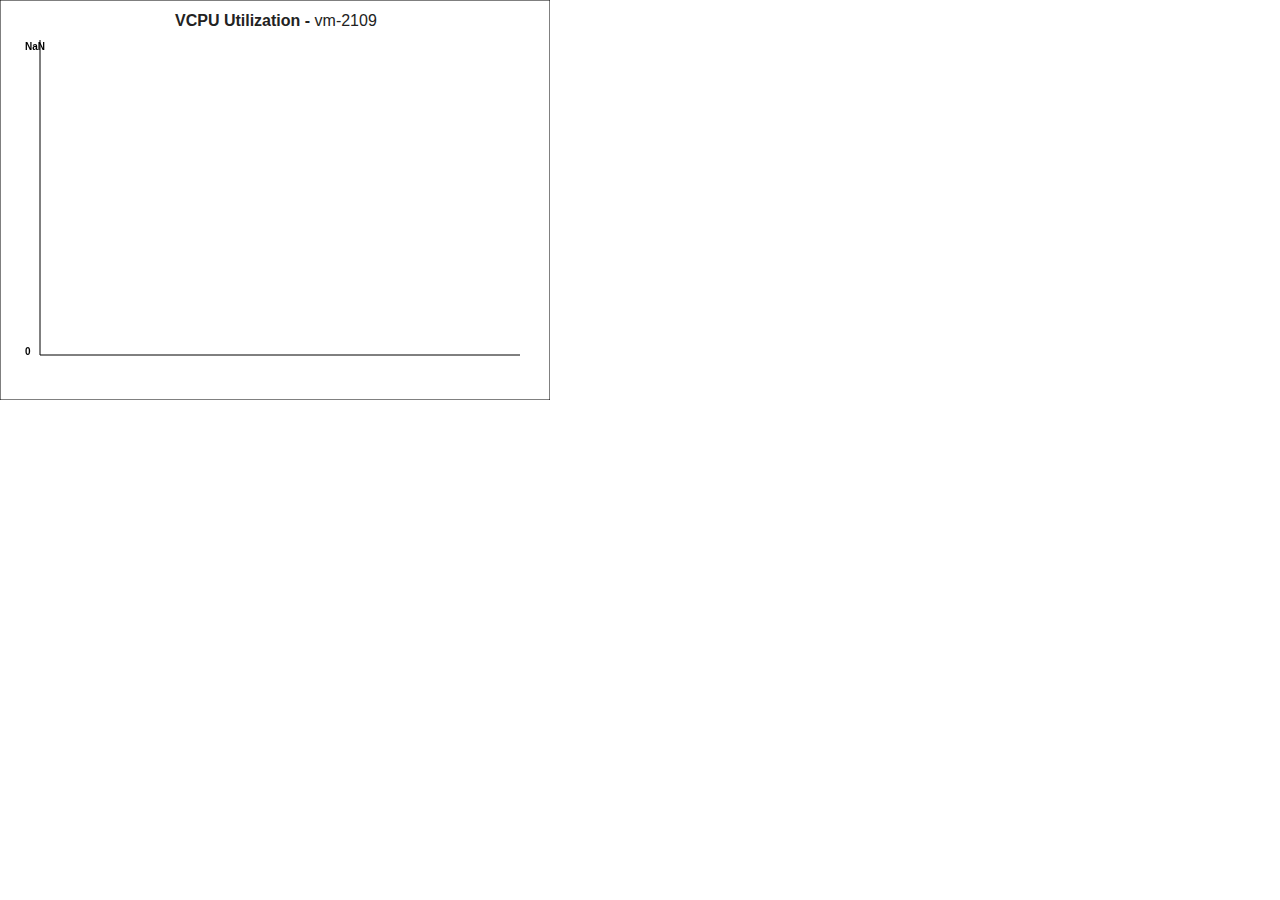
==== index.html @ 73970019 "First big commit of working HTML5 graphs" ====
<!DOCTYPE html>

<!--[if lt IE 7]>      <html class="no-js lt-ie9 lt-ie8 lt-ie7"> <![endif]-->
<!--[if IE 7]>         <html class="no-js lt-ie9 lt-ie8"> <![endif]-->
<!--[if IE 8]>         <html class="no-js lt-ie9"> <![endif]-->
<!--[if gt IE 8]><!--> <html class="no-js"> <!--<![endif]-->

    <head>
        <meta charset="utf-8">
        <meta http-equiv="X-UA-Compatible" content="IE=edge,chrome=1">
        <title>VMTurbo Entity Graph</title>
        <meta name="description" content="A graph of a VMTEntity">
        <meta name="viewport" content="width=device-width">

        <!-- Stylesheets and scripts that can't wait -->
        <link rel="stylesheet" href="css/normalize.css">
        <link rel="stylesheet" href="css/main.css">
        <link rel="stylesheet" href="css/vmt.css">

        <script src="js/vendor/modernizr-2.6.2.min.js"></script>
        <script src="//ajax.googleapis.com/ajax/libs/jquery/1.8.3/jquery.min.js"></script>
        <script>window.jQuery || document.write('<script src="js/vendor/jquery-1.8.3.min.js"><\/script>')</script>
        <script src="js/plugins.js"></script>

    </head>

    <body>
        <!--[if lt IE 7]>
            <p class="chromeframe">You are using an <strong>outdated</strong> browser. Please <a href="http://browsehappy.com/">upgrade your browser</a> or <a href="http://www.google.com/chromeframe/?redirect=true">activate Google Chrome Frame</a> to improve your experience.</p>
        <![endif]-->

        <!-- Main Content -->

        <script>
            jQuery ( document ).ready ( function ( ) {
                startApp ( );
            } );
        </script>

        <div id="centercontainer" style="width: 100%" align="center">
            <div id="maincontentcontainer"></div>
        </div>

        <!-- Scripts that can wait -->

        <!-- JSBase Framework -->
        <script type="text/javascript" src="js/tcoz/jsbase/jsbase.js"></script>
        <script type="text/javascript" src="js/tcoz/jsbase/singletons_jsbase.js"></script>
        <script type="text/javascript" src="js/tcoz/jsbase/utils_jsbase.js"></script>
        <script type="text/javascript" src="js/tcoz/jsbase/commands_jsbase.js"></script>

        <!-- App-specific JS-->
        <script type="text/javascript" src="js/com/vmtentitygraph/main.js"></script>
        <script type="text/javascript" src="js/com/vmtentitygraph/ui/singletons.js"></script>
        <script type="text/javascript" src="js/com/vmtentitygraph/ui/commands.js"></script>
        <script type="text/javascript" src="js/com/vmtentitygraph/ui/views.js"></script>
        <script type="text/javascript" src="js/com/vmtentitygraph/ui/controllers.js"></script>
        <script type="text/javascript" src="js/com/vmtentitygraph/ui/enums.js"></script>
        <script type="text/javascript" src="js/com/vmtentitygraph/ui/parsers.js"></script>

    </body>

</html>
---- css/main.css ----
/*
 * HTML5 Boilerplate
 *
 * What follows is the result of much research on cross-browser styling.
 * Credit left inline and big thanks to Nicolas Gallagher, Jonathan Neal,
 * Kroc Camen, and the H5BP dev community and team.
 */

/* ==========================================================================
   Base styles: opinionated defaults
   ========================================================================== */

html,
button,
input,
select,
textarea {
    color: #222;
}

body {
    font-size: 1em;
    line-height: 1.4;
}

/*
 * Remove text-shadow in selection highlight: h5bp.com/i
 * These selection declarations have to be separate.
 * Customize the background color to match your design.
 */

::-moz-selection {
    background: #b3d4fc;
    text-shadow: none;
}

::selection {
    background: #b3d4fc;
    text-shadow: none;
}

/*
 * A better looking default horizontal rule
 */

hr {
    display: block;
    height: 1px;
    border: 0;
    border-top: 1px solid #ccc;
    margin: 1em 0;
    padding: 0;
}

/*
 * Remove the gap between images and the bottom of their containers: h5bp.com/i/440
 */

img {
    vertical-align: middle;
}

/*
 * Remove default fieldset styles.
 */

fieldset {
    border: 0;
    margin: 0;
    padding: 0;
}

/*
 * Allow only vertical resizing of textareas.
 */

textarea {
    resize: vertical;
}

/* ==========================================================================
   Chrome Frame prompt
   ========================================================================== */

.chromeframe {
    margin: 0.2em 0;
    background: #ccc;
    color: #000;
    padding: 0.2em 0;
}

/* ==========================================================================
   Author's custom styles
   ========================================================================== */

















/* ==========================================================================
   Helper classes
   ========================================================================== */

/*
 * Image replacement
 */

.ir {
    background-color: transparent;
    border: 0;
    overflow: hidden;
    /* IE 6/7 fallback */
    *text-indent: -9999px;
}

.ir:before {
    content: "";
    display: block;
    width: 0;
    height: 100%;
}

/*
 * Hide from both screenreaders and browsers: h5bp.com/u
 */

.hidden {
    display: none !important;
    visibility: hidden;
}

/*
 * Hide only visually, but have it available for screenreaders: h5bp.com/v
 */

.visuallyhidden {
    border: 0;
    clip: rect(0 0 0 0);
    height: 1px;
    margin: -1px;
    overflow: hidden;
    padding: 0;
    position: absolute;
    width: 1px;
}

/*
 * Extends the .visuallyhidden class to allow the element to be focusable
 * when navigated to via the keyboard: h5bp.com/p
 */

.visuallyhidden.focusable:active,
.visuallyhidden.focusable:focus {
    clip: auto;
    height: auto;
    margin: 0;
    overflow: visible;
    position: static;
    width: auto;
}

/*
 * Hide visually and from screenreaders, but maintain layout
 */

.invisible {
    visibility: hidden;
}

/*
 * Clearfix: contain floats
 *
 * For modern browsers
 * 1. The space content is one way to avoid an Opera bug when the
 *    `contenteditable` attribute is included anywhere else in the document.
 *    Otherwise it causes space to appear at the top and bottom of elements
 *    that receive the `clearfix` class.
 * 2. The use of `table` rather than `block` is only necessary if using
 *    `:before` to contain the top-margins of child elements.
 */

.clearfix:before,
.clearfix:after {
    content: " "; /* 1 */
    display: table; /* 2 */
}

.clearfix:after {
    clear: both;
}

/*
 * For IE 6/7 only
 * Include this rule to trigger hasLayout and contain floats.
 */

.clearfix {
    *zoom: 1;
}

/* ==========================================================================
   EXAMPLE Media Queries for Responsive Design.
   Theses examples override the primary ('mobile first') styles.
   Modify as content requires.
   ========================================================================== */

@media only screen and (min-width: 35em) {
    /* Style adjustments for viewports that meet the condition */
}

@media only screen and (-webkit-min-device-pixel-ratio: 1.5),
       only screen and (min-resolution: 144dpi) {
    /* Style adjustments for high resolution devices */
}

/* ==========================================================================
   Print styles.
   Inlined to avoid required HTTP connection: h5bp.com/r
   ========================================================================== */

@media print {
    * {
        background: transparent !important;
        color: #000 !important; /* Black prints faster: h5bp.com/s */
        box-shadow: none !important;
        text-shadow: none !important;
    }

    a,
    a:visited {
        text-decoration: underline;
    }

    a[href]:after {
        content: " (" attr(href) ")";
    }

    abbr[title]:after {
        content: " (" attr(title) ")";
    }

    /*
     * Don't show links for images, or javascript/internal links
     */

    .ir a:after,
    a[href^="javascript:"]:after,
    a[href^="#"]:after {
        content: "";
    }

    pre,
    blockquote {
        border: 1px solid #999;
        page-break-inside: avoid;
    }

    thead {
        display: table-header-group; /* h5bp.com/t */
    }

    tr,
    img {
        page-break-inside: avoid;
    }

    img {
        max-width: 100% !important;
    }

    @page {
        margin: 0.5cm;
    }

    p,
    h2,
    h3 {
        orphans: 3;
        widows: 3;
    }

    h2,
    h3 {
        page-break-after: avoid;
    }
}
---- css/vmt.css ----
/* CSS 3 FEATURES */
.roundedcorners {
    -moz-border-radius: 10px;
    border-radius: 10px;
}

.boxshadow {
    -moz-box-shadow: 4px 4px 2px #000;
    -webkit-box-shadow: 4px 4px 2px #000;
    box-shadow: 4px 4px 2px #000;
}
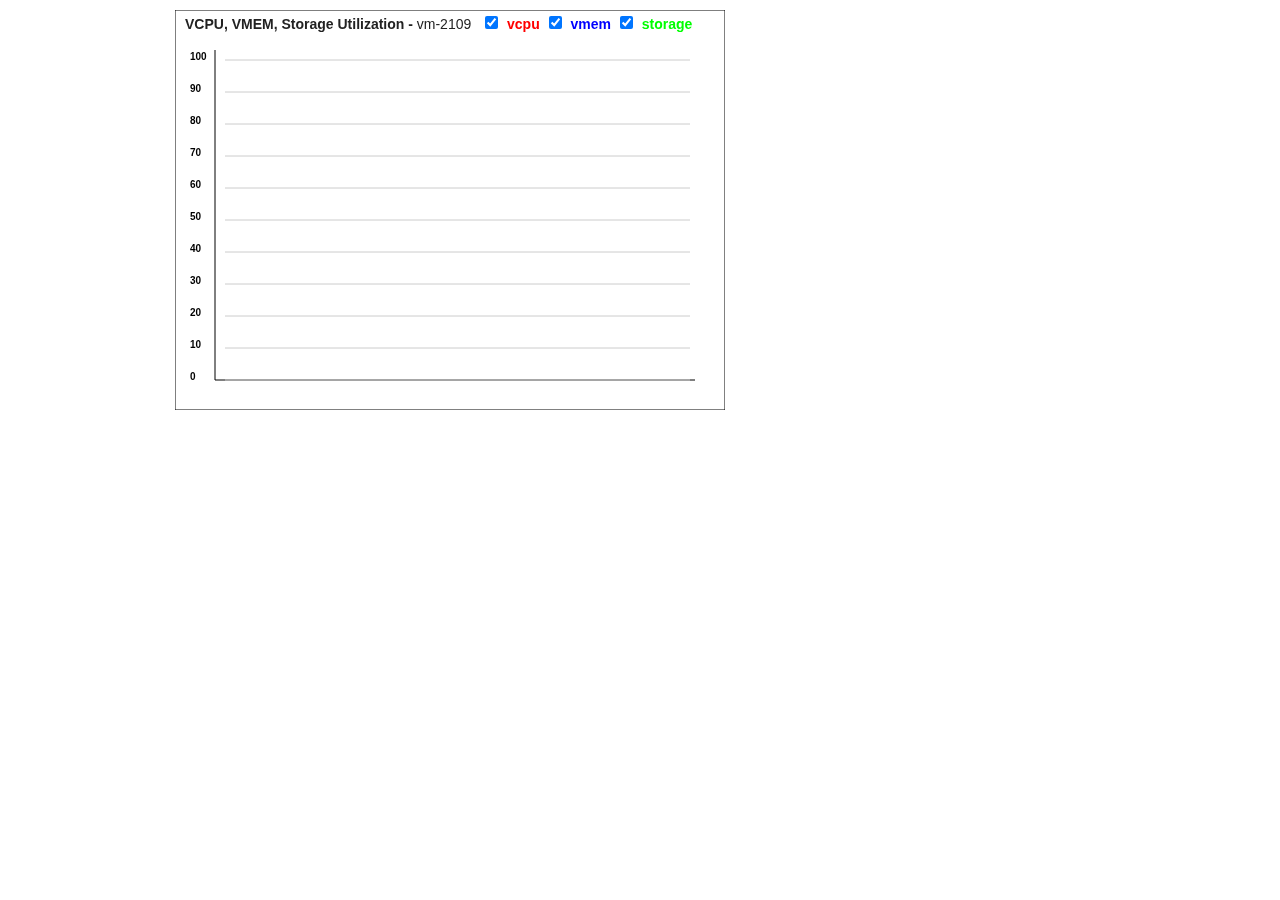
==== commit 858276ca: "added blackbird console (use F2 to activate, api = log.debug|error|info|etc. ( message ), created si" ====
--- a/index.html
+++ b/index.html
@@ -16,6 +16,7 @@
         <link rel="stylesheet" href="css/normalize.css">
         <link rel="stylesheet" href="css/main.css">
         <link rel="stylesheet" href="css/vmt.css">
+        <link type="text/css" rel="Stylesheet" href="js/vendor/blackbirdjs/blackbird.css" />
 
         <script src="js/vendor/modernizr-2.6.2.min.js"></script>
         <script src="//ajax.googleapis.com/ajax/libs/jquery/1.8.3/jquery.min.js"></script>
@@ -58,6 +59,9 @@
         <script type="text/javascript" src="js/com/vmtentitygraph/ui/enums.js"></script>
         <script type="text/javascript" src="js/com/vmtentitygraph/ui/parsers.js"></script>
 
+        <!-- Blackbird console, F2 to show -->
+        <script type="text/javascript" src="js/vendor/blackbirdjs/blackbird.js"></script>
+
     </body>
 
 </html>
--- a/css/main.css
+++ b/css/main.css
@@ -16,6 +16,7 @@
 select,
 textarea {
     color: #222;
+    font-family: 'Arial';
 }
 
 body {
--- a/js/vendor/blackbirdjs/blackbird.css
+++ b/js/vendor/blackbirdjs/blackbird.css
@@ -0,0 +1,84 @@
+/*
+  Blackbird - Open Source JavaScript Logging Utility
+  Author: G Scott Olson
+  Web: http://blackbirdjs.googlecode.com/
+       http://www.gscottolson.com/blackbirdjs/
+  Version: 1.0
+
+  The MIT License - Copyright (c) 2008 Blackbird Project
+*/
+#blackbird { margin:0; padding:0; position:fixed; _position:absolute; font:11px/1.3 Consolas, 'Lucida Console', Monaco, monospace; _border:2px solid #BBB;  }
+#blackbird.bbTopLeft { top:0; left:0; _top:expression(eval(document.documentElement.scrollTop+8)); _left:expression(eval(document.documentElement.scrollLeft+8)); }
+#blackbird.bbTopRight { top:0; right:0; }
+* html .bbTopRight { right:auto; top:expression(eval(document.documentElement.scrollTop+8)); left:expression(eval(document.documentElement.scrollLeft+document.documentElement.clientWidth-document.getElementById('blackbird').offsetWidth-8)); }
+#blackbird.bbBottomLeft  { bottom:0; left:0; }
+* html .bbBottomLeft { bottom:auto; top:expression(eval(document.documentElement.scrollTop+document.documentElement.clientHeight-document.getElementById('blackbird').offsetHeight-8)); left:expression(eval(document.documentElement.scrollLeft+8)); }
+#blackbird.bbBottomRight { bottom:0; right:0; }
+* html .bbBottomRight { bottom:auto; right:auto; top:expression(eval(document.documentElement.scrollTop+document.documentElement.clientHeight-document.getElementById('blackbird').offsetHeight-8)); left:expression(eval(document.documentElement.scrollLeft+document.documentElement.clientWidth-document.getElementById('blackbird').offsetWidth-8)); }
+
+#blackbird.bbSmall { width:300px; _width:272px; }
+  #blackbird.bbSmall .header { _width:272px; }
+  #blackbird.bbSmall .header div.left, #blackbird.bbSmall .footer div.left   { width:150px; }
+  #blackbird.bbSmall .main { _width:272px; }
+  #blackbird.bbSmall .main div { height:200px; }
+  #blackbird.bbSmall .main div.mainBody { width:272px; }
+  #blackbird.bbSmall .footer { _width:272px; }
+
+#blackbird.bbLarge { width:500px; _width:472px; }
+  #blackbird.bbLarge .header { _width:472px; }
+  #blackbird.bbLarge .header div.left, #blackbird.bbLarge .footer div.left { width:350px; }
+  #blackbird.bbLarge .main { _width:472px; }
+  #blackbird.bbLarge .main div { height:500px; }
+  #blackbird.bbLarge .main div.mainBody { width:472px; }
+  #blackbird.bbLarge .footer { _width:472px; }
+
+#blackbird .header span { position:relative; width:16px; height:16px; margin:0 4px; float:left; background-image:url(blackbird_icons.png); background-repeat:no-repeat; }
+	#blackbird .header span.error           { background-position:0px 0px; }
+	#blackbird .header span.errorDisabled   { background-position:-16px 0px; }
+	#blackbird .header span.warn            { background-position:0px -16px; }
+	#blackbird .header span.warnDisabled    { background-position:-16px -16px; }
+	#blackbird .header span.info            { background-position:0px -32px; }
+	#blackbird .header span.infoDisabled    { background-position:-16px -32px; }
+	#blackbird .header span.debug           { background-position:0px -48px; }
+	#blackbird .header span.debugDisabled   { background-position:-16px -48px; }
+	#blackbird .header span.profile         { background-position:0px -64px; }
+	#blackbird .header span.profileDisabled { background-position:-16px -64px; }
+	#blackbird .header span.close           { background-position:0px -80px; }
+	#blackbird .header span.clear           { background-position:-16px -80px; }
+	#blackbird .header span.small           { background-position:0px -96px; }
+	#blackbird .header span.large           { background-position:-16px -96px; }
+
+#blackbird .header > div, #blackbird .main > div, #blackbird .footer > div { background-image:url(blackbird_panel.png); background-repeat:no-repeat; }
+	
+#blackbird .header div { float:left; _background-color:#000; }
+	#blackbird .header div.left { background-position:top left; height:40px; _height:16px; }
+		#blackbird .header .left div.filters { margin-left: -4px; padding:16px 0 0 19px; float:left; _padding:6px 8px; }
+	#blackbird .header div.right { background-position:top right; height:40px; width:150px; _width:122px; _height:16px; }
+		#blackbird .header .right div.controls { padding:16px 24px 0 0; float:right; _padding:6px 8px; }
+		#blackbird .header .right .controls span { margin:0; }
+		#blackbird .header .right .controls span.clear { margin-right:8px; }
+
+#blackbird .main div { float:left; }
+	#blackbird .main div.left { background-position:0 -30px; width:11px; _width:0; }
+	#blackbird .main div.mainBody { background-position:40% -40px; _background-color:#000; _filter:alpha(opacity='93'); }
+		#blackbird .main .mainBody ol { line-height: 1.45; height:100%; overflow:auto; width:100%; list-style-type:none; margin:0; padding:0; }
+		#blackbird .main .mainBody ol li { padding:1px 4px 1px 30px; border-bottom: 1px solid #333; color:#CCC; margin: 2px 2px; _text-indent: -2px; }
+		  #blackbird .main .mainBody ol li span { background:url(blackbird_icons.png) no-repeat 0 0; border: 1px solid #333; height:16px; width:16px; display:block; float:left; margin: -2px 0 1px -25px; _display:inline; }
+		
+#blackbird .main .mainBody ol li.error span   { background-position:0 0; }
+#blackbird .main .mainBody ol li.warn span    { background-position:0 -16px; }
+#blackbird .main .mainBody ol li.info span    { background-position:0 -32px; }
+#blackbird .main .mainBody ol li.debug span   { background-position:0 -48px; }
+#blackbird .main .mainBody ol li.profile span { background-position:0 -64px; }
+
+#blackbird .main .mainBody ol li.profile { color:#DDD; font-style:italic; }
+			
+#blackbird .errorHidden li.error,	#blackbird .warnHidden li.warn,	#blackbird .infoHidden li.info,	#blackbird .debugHidden li.debug,	#blackbird .profileHidden li.profile { display:none; }
+
+#blackbird .main div.right { background:url(blackbird_panel.png) no-repeat 100% -30px; width:17px; _width:0; }
+
+#blackbird .footer div { height:50px; float:left; _background-color:#000; _height:30px; }
+#blackbird .footer div.left { background-position:bottom left; _width:100%  !important; }
+  #blackbird .footer div.left label { display:block;color:#BBB;margin:8px 0 0 16px; position:relative; font-family:Arial,sans-serif; _margin:4px 0 0 8px;}
+    #blackbird .footer div.left label input { padding:0;vertical-align:middle; }
+#blackbird .footer div.right { background-position:bottom right; width:150px; _width:0; }
